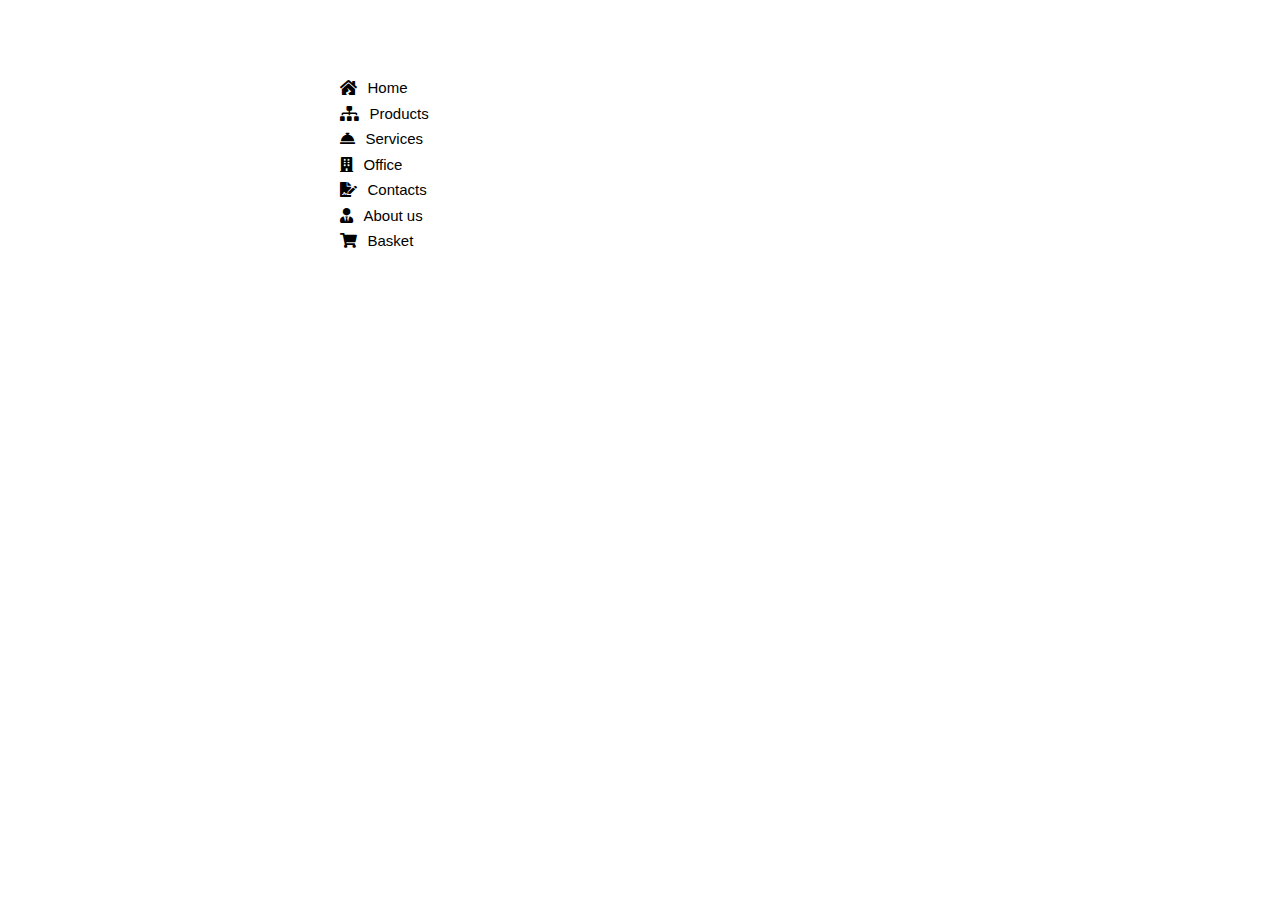
==== 02 Transitions Animations/02_FancyList_Animation/index.html @ 1a0f3c58 "L02 - T03, T04 Complete. T02 Part" ====
<!DOCTYPE html>
<html lang="en">
<head>
    <meta charset="UTF-8">
    <title>Fancy list animation</title>
    <link rel="stylesheet" href="style.css">
    <script src="js.js"> </script>
</head>
<body>
    <ul>
        <li><i class="fas fa-house-damage"></i>Home</li>
        <li><i class="fas fa-sitemap"></i>Products</li>
        <li><i class="fas fa-concierge-bell"></i>Services</li>
        <li><i class="fas fa-building"></i>Office</li>
        <li><i class="fas fa-file-signature"></i>Contacts</li>
        <li><i class="fas fa-user-tie"></i>About us</li>
        <li><i class="fas fa-shopping-cart"></i>Basket</li>
    </ul>
    <script> </script>
</body>
</html>
---- 02 Transitions Animations/02_FancyList_Animation/style.css ----
@import url(https://use.fontawesome.com/releases/v5.8.2/css/all.css);
@import url('../reset.css');

html {
    font-family: Arial, sans-serif ;
    font-size: 15px;
    line-height: 1.7;
}

body {
    margin: 5em auto;
    max-width: 40em;
}

ul {
    list-style: none outside;
}

body ul li {
    opacity: 0;
    transition-delay: 2s;
    transition: opacity 1s ease-in-out;
}

body.loaded ul li {
    opacity: 1;

}

/*body ul li {*/
/*    margin-left: 0.7em;*/
/*    padding-right: 1em;*/
/*}*/

.fas {
    margin-right: 0.7em;
}
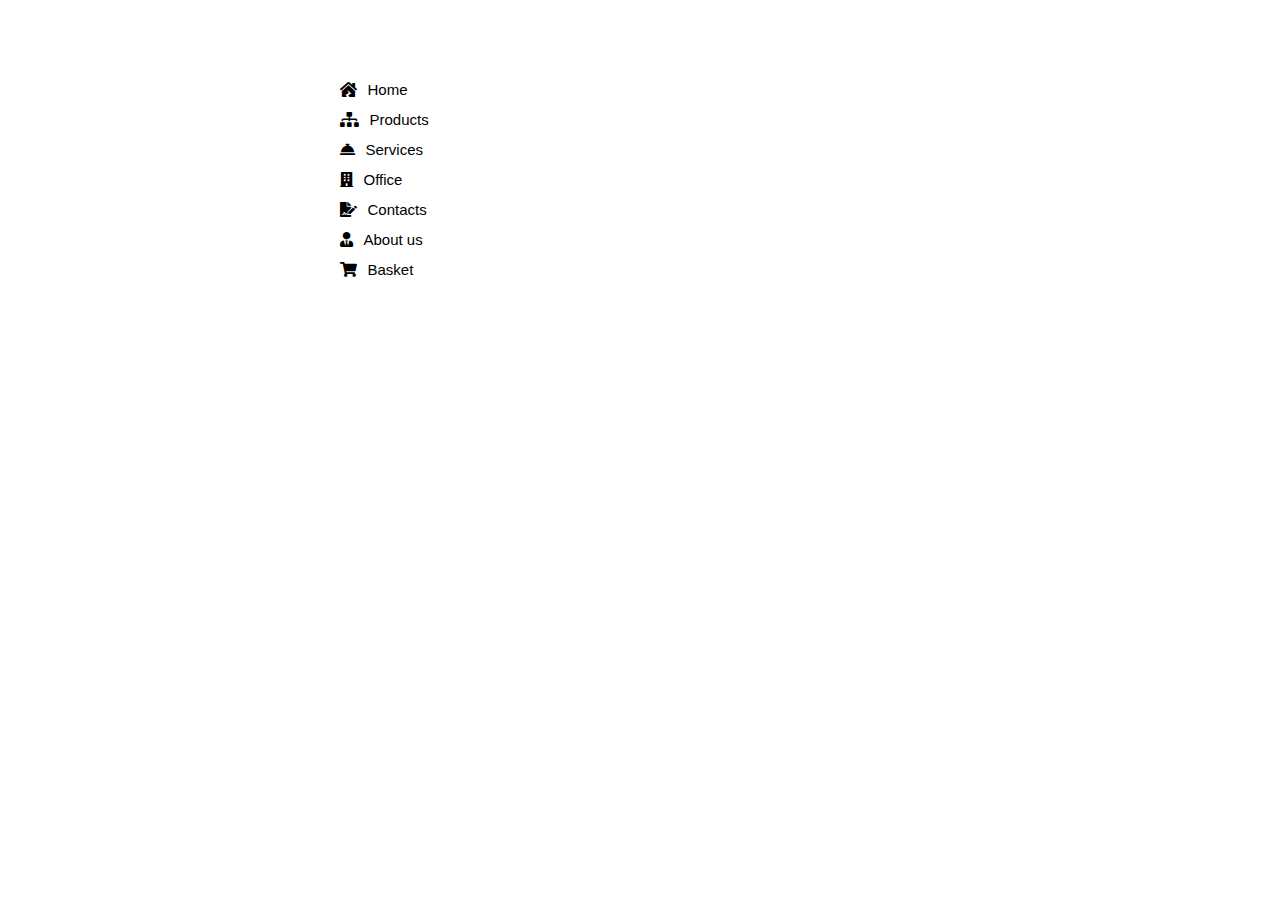
==== commit 68863504: "L02 - T03, T04, T02 Complete" ====
--- a/02 Transitions Animations/02_FancyList_Animation/index.html
+++ b/02 Transitions Animations/02_FancyList_Animation/index.html
@@ -4,7 +4,6 @@
     <meta charset="UTF-8">
     <title>Fancy list animation</title>
     <link rel="stylesheet" href="style.css">
-    <script src="js.js"> </script>
 </head>
 <body>
     <ul>
@@ -16,6 +15,6 @@
         <li><i class="fas fa-user-tie"></i>About us</li>
         <li><i class="fas fa-shopping-cart"></i>Basket</li>
     </ul>
-    <script> </script>
+    <script src="js.js"></script>
 </body>
 </html>--- a/02 Transitions Animations/02_FancyList_Animation/style.css
+++ b/02 Transitions Animations/02_FancyList_Animation/style.css
@@ -4,7 +4,7 @@
 html {
     font-family: Arial, sans-serif ;
     font-size: 15px;
-    line-height: 1.7;
+    line-height: 2;
 }
 
 body {
@@ -18,19 +18,23 @@
 
 body ul li {
     opacity: 0;
-    transition-delay: 2s;
-    transition: opacity 1s ease-in-out;
+    transform: translateX(-5em);
+    transition-delay: 1s;
+    transition: opacity 0.4s ease-in-out, transform 0.4s ease-in-out;
 }
 
-body.loaded ul li {
+body.loaded ul li{
     opacity: 1;
-
+    transform: translateX(0);
 }
 
-/*body ul li {*/
-/*    margin-left: 0.7em;*/
-/*    padding-right: 1em;*/
-/*}*/
+body.loaded ul li:nth-child(1) {transition-delay: 0.2s;}
+body.loaded ul li:nth-child(2) {transition-delay: 0.4s;}
+body.loaded ul li:nth-child(3) {transition-delay: 0.6s;}
+body.loaded ul li:nth-child(4) {transition-delay: 0.8s;}
+body.loaded ul li:nth-child(5) {transition-delay: 1s;}
+body.loaded ul li:nth-child(6) {transition-delay: 1.2s;}
+body.loaded ul li:nth-child(7) {transition-delay: 1.4s;}
 
 .fas {
     margin-right: 0.7em;
